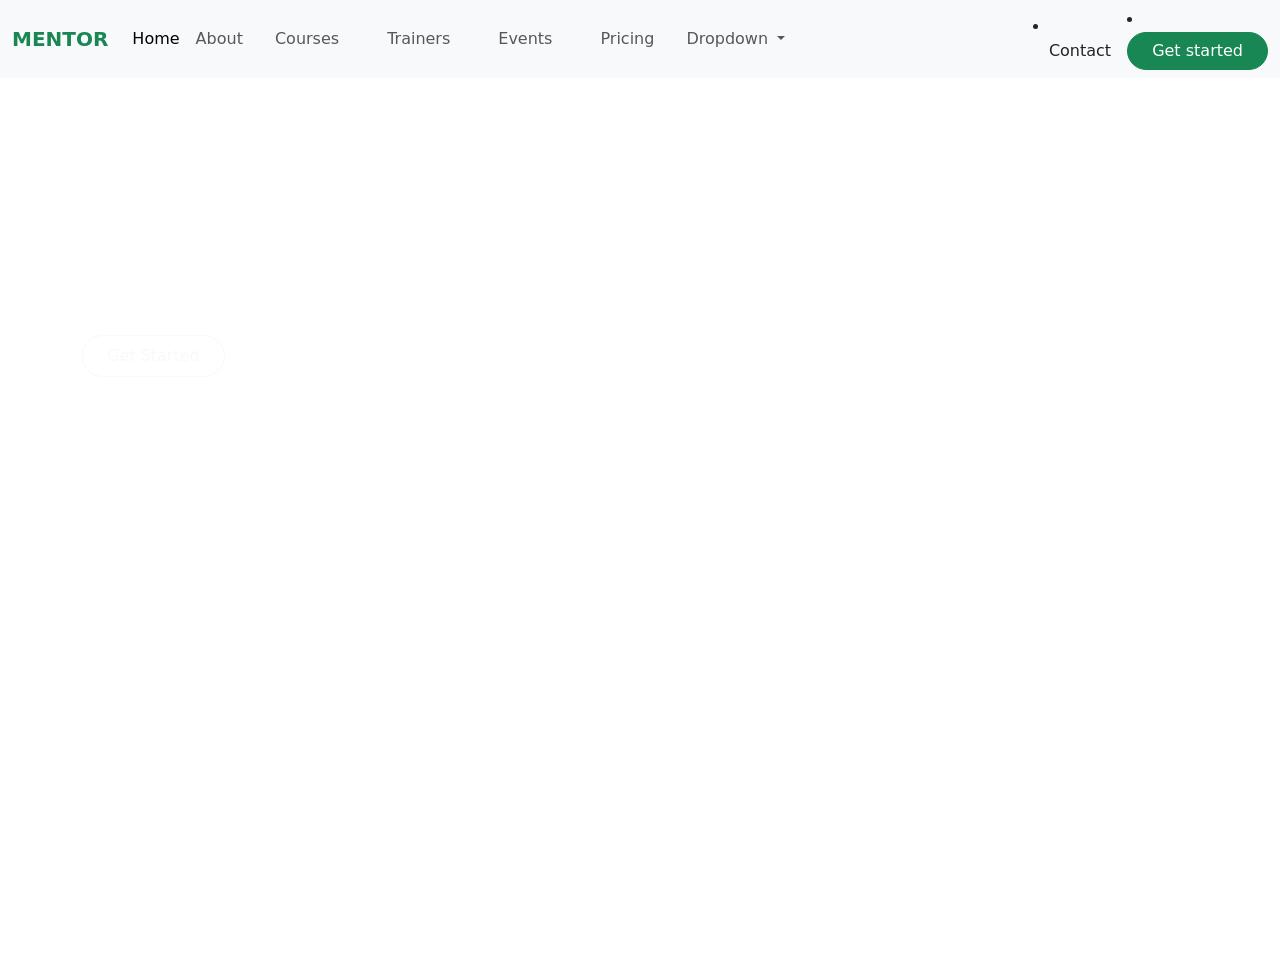
==== assignment.html @ ec0265e6 "second commit" ====
<!DOCTYPE html>
<html lang="en">
<head>
    <meta charset="UTF-8">
    <meta name="viewport" content="width=device-width, initial-scale=1.0">
    <title>Assignment</title>
    <link rel="stylesheet" href="https://cdn.jsdelivr.net/npm/bootstrap@5.3.8/dist/css/bootstrap.min.css">
</head>
<body>
  <nav class="navbar navbar-expand-lg bg-body-tertiary">
  <div class="container-fluid">
    <a class="navbar-brand text-success fw-bold py-10" href="#">MENTOR</a>
    <button class="navbar-toggler" type="button" data-bs-toggle="collapse" data-bs-target="#navbarSupportedContent" aria-controls="navbarSupportedContent" aria-expanded="false" aria-label="Toggle navigation">
      <span class="navbar-toggler-icon"></span>
    </button>
    <div class="collapse navbar-collapse" id="navbarSupportedContent">
      <ul class="navbar-nav me-auto mb-2 mb-lg-0">
        <li class="nav-item">
          <a class="nav-link active" aria-current text-success="page" href="#">Home</a>
        </li> <li class="nav-item">
          <a class="nav-link" href="#">About</a>
        </li>
       
         <li class="nav-item">
          <a class="nav-link tw-dark px-4" href="#">Courses</a>
        </li> <li class="nav-item">
          <a class="nav-link tw-dark px-4" href="#">Trainers</a>
        </li> <li class="nav-item">
          <a class="nav-link tw-dark px-4" href="#">Events</a>
        </li>      <li class="nav-item">
          <a class="nav-link tw-dark px-4" href="#">Pricing</a>
        </li> <li class="nav-item">

        <li class="nav-item dropdown">
          <a class="nav-link dropdown-toggle" href="#" role="button" data-bs-toggle="dropdown" aria-expanded="false">
            Dropdown
          </a>
          <ul class="dropdown-menu">
            <li><a class="dropdown-item" href="#">BBIT</a></li>
            <li><a class="dropdown-item" href="#">Another</a></li>
            <li><a class="dropdown-item" href="#">Education Arts</a></li>
          </ul>
        </li>
      </ul> <li class="nav-item">
          <a class="nav-link tw-dark px-3" href="#">Contact</a>
        </li> <li class="nav-item">

      <form class="d-flex" role="search">
        <button class="btn btn-success rounded-pill px-4 py-10" type="submit">Get started</button>
      </form>
    </div>
  </div>
</nav>
<!-- Hero Section -->
 <section>

 </section>
</body>
</html><div class="w-100 min-vh-100 text-white" style="background-image: url('https://media.istockphoto.com/id/2224140775/photo/cheerful-smiling-cute-caucasian-schoolgirl-with-backpack-standing-on-stairs-near-school.webp?a=1&b=1&s=612x612&w=0&k=20&c=AABy5201lduTJQFvJL8NWgG8aQsadphzjltbJgPqiBM='); background-size: cover; background-position: center; background-repeat: no-repeat;">
  <div class="container py-5">
    <h1 class="display-5 fw-bold mb-3">Learning Today,<br>Leading Tomorrow</h1>
    <p class="fs-5 text-white-50 mb-5">We are team of talented designers making websites with Bootstrap</p>
    <a href="#about"class="btn btn-outline-light rounded-pill px-4 py-2">
        Get Started
    </a>
  </div>
</div>
</div>
</section>
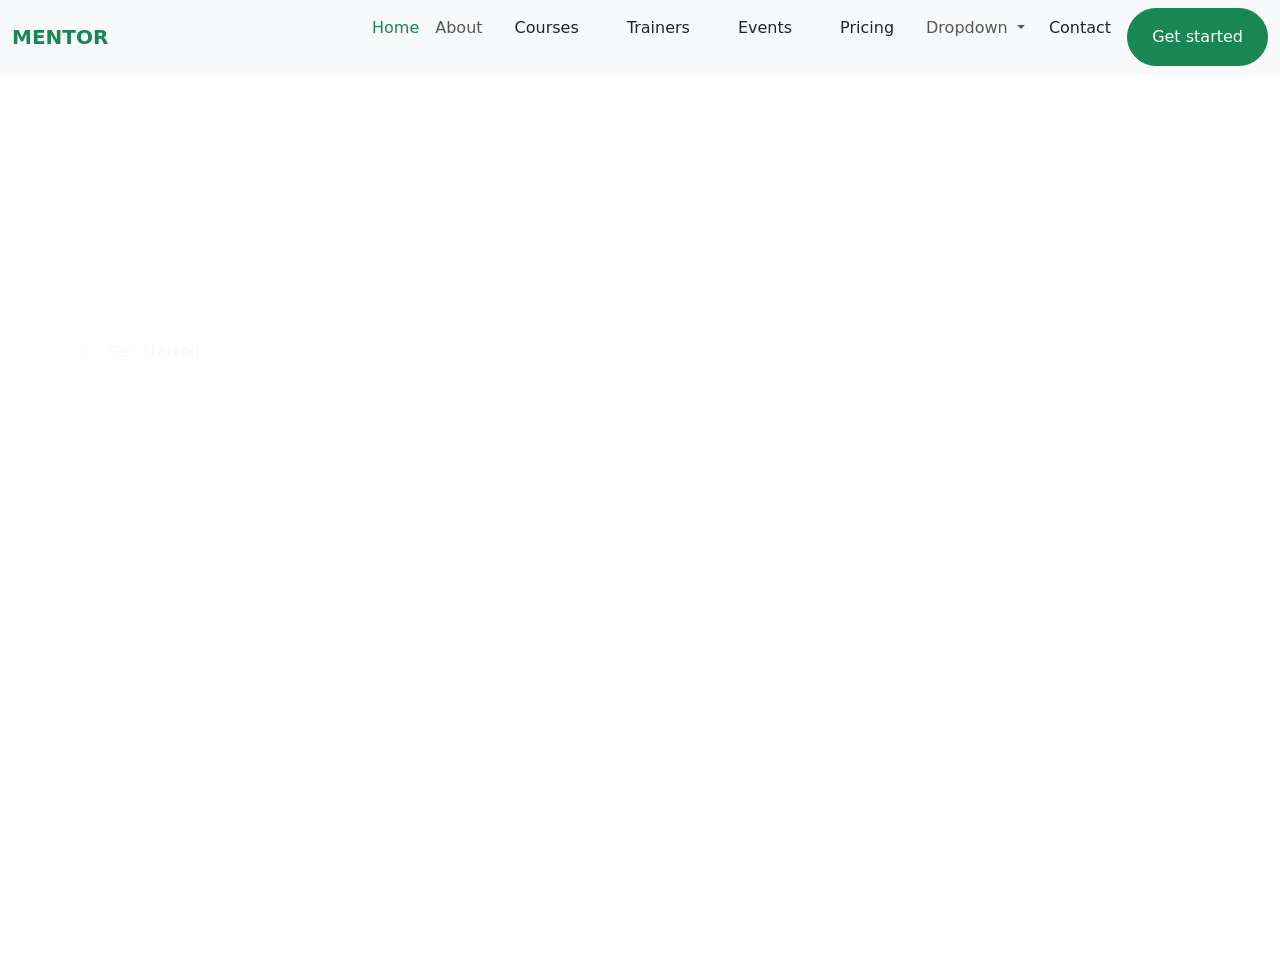
==== commit c51f04fd: "Debug" ====
--- a/assignment.html
+++ b/assignment.html
@@ -14,21 +14,21 @@
       <span class="navbar-toggler-icon"></span>
     </button>
     <div class="collapse navbar-collapse" id="navbarSupportedContent">
-      <ul class="navbar-nav me-auto mb-2 mb-lg-0">
+      <ul class="navbar-nav ms-auto mb-2 mb-lg-0">
         <li class="nav-item">
-          <a class="nav-link active" aria-current text-success="page" href="#">Home</a>
+          <a class="nav-link active text-success" aria-current="page" href="#">Home</a>
         </li> <li class="nav-item">
           <a class="nav-link" href="#">About</a>
         </li>
        
          <li class="nav-item">
-          <a class="nav-link tw-dark px-4" href="#">Courses</a>
+          <a class="nav-link text-dark px-4" href="#">Courses</a>
         </li> <li class="nav-item">
-          <a class="nav-link tw-dark px-4" href="#">Trainers</a>
+          <a class="nav-link text-dark px-4" href="#">Trainers</a>
         </li> <li class="nav-item">
-          <a class="nav-link tw-dark px-4" href="#">Events</a>
+          <a class="nav-link text-dark px-4" href="#">Events</a>
         </li>      <li class="nav-item">
-          <a class="nav-link tw-dark px-4" href="#">Pricing</a>
+          <a class="nav-link text-dark px-4" href="#">Pricing</a>
         </li> <li class="nav-item">
 
         <li class="nav-item dropdown">
@@ -41,22 +41,19 @@
             <li><a class="dropdown-item" href="#">Education Arts</a></li>
           </ul>
         </li>
-      </ul> <li class="nav-item">
-          <a class="nav-link tw-dark px-3" href="#">Contact</a>
+       <li class="nav-item">
+          <a class="nav-link text-dark px-3" href="#">Contact</a>
         </li> <li class="nav-item">
 
       <form class="d-flex" role="search">
-        <button class="btn btn-success rounded-pill px-4 py-10" type="submit">Get started</button>
+        <button class="btn btn-success rounded-pill px-4 py-3" type="submit">Get started</button>
       </form>
     </div>
   </div>
 </nav>
 <!-- Hero Section -->
  <section>
-
- </section>
-</body>
-</html><div class="w-100 min-vh-100 text-white" style="background-image: url('https://media.istockphoto.com/id/2224140775/photo/cheerful-smiling-cute-caucasian-schoolgirl-with-backpack-standing-on-stairs-near-school.webp?a=1&b=1&s=612x612&w=0&k=20&c=AABy5201lduTJQFvJL8NWgG8aQsadphzjltbJgPqiBM='); background-size: cover; background-position: center; background-repeat: no-repeat;">
+<div class="w-100 min-vh-100 text-white" style="background-image: url('https://media.istockphoto.com/id/2224140775/photo/cheerful-smiling-cute-caucasian-schoolgirl-with-backpack-standing-on-stairs-near-school.webp?a=1&b=1&s=612x612&w=0&k=20&c=AABy5201lduTJQFvJL8NWgG8aQsadphzjltbJgPqiBM='); background-size: cover; background-position: center; background-repeat: no-repeat;">
   <div class="container py-5">
     <h1 class="display-5 fw-bold mb-3">Learning Today,<br>Leading Tomorrow</h1>
     <p class="fs-5 text-white-50 mb-5">We are team of talented designers making websites with Bootstrap</p>
@@ -65,6 +62,7 @@
     </a>
   </div>
 </div>
-</div>
 </section>
+</body>
+</html>
 
